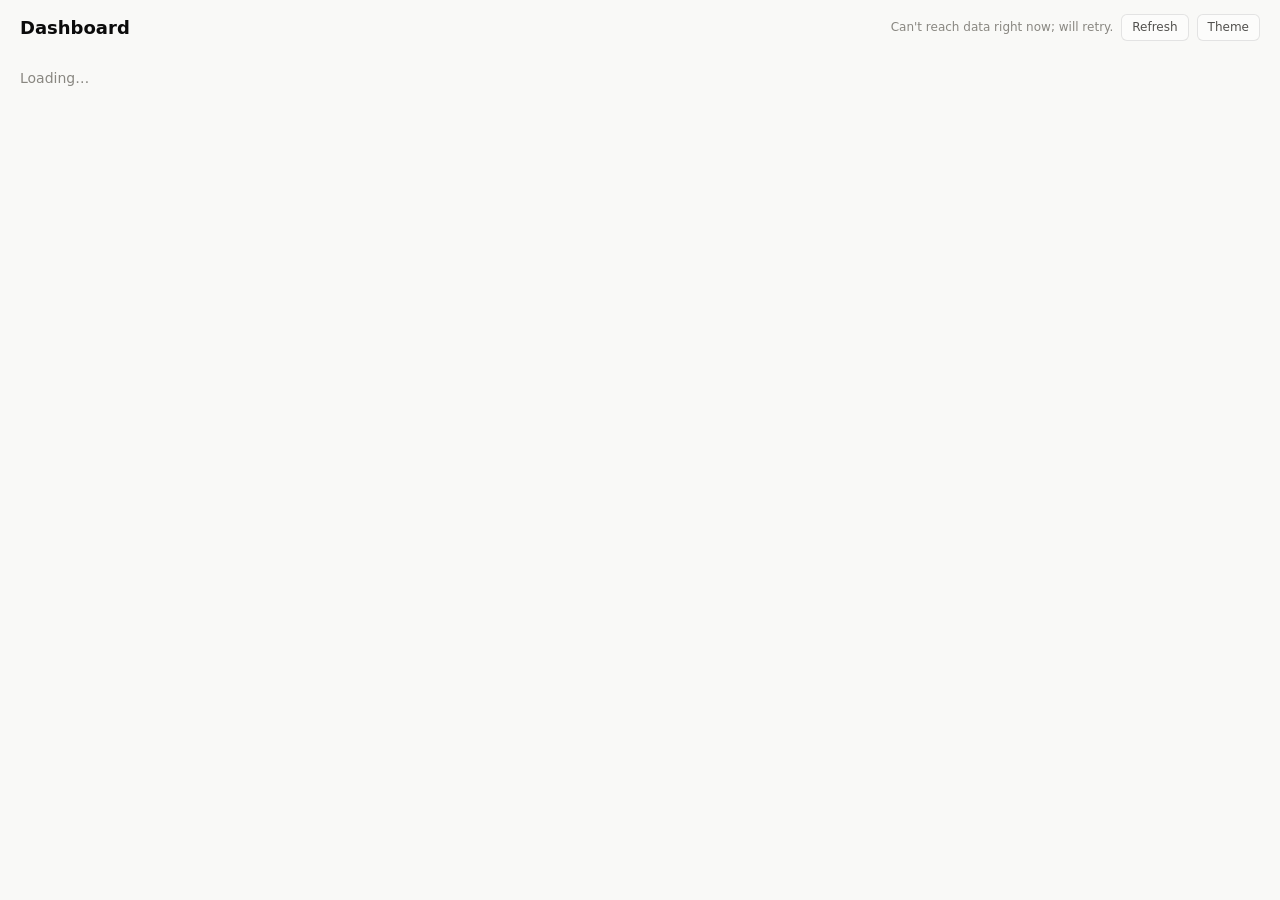
==== site/index.html @ b6b04ed8 "Personal info dashboard Config-driven dashboard on GitHub Pages; data collected by GitHub Actions. H" ====
<!doctype html>
<html lang="en">
<head>
  <meta charset="utf-8">
  <meta name="viewport" content="width=device-width, initial-scale=1">
  <meta name="robots" content="noindex">
  <title>Dashboard</title>
  <link rel="icon" href="data:image/svg+xml,%3Csvg xmlns='http://www.w3.org/2000/svg' viewBox='0 0 16 16'%3E%3Crect x='1' y='1' width='6' height='6' rx='1.5' fill='%232a78d6'/%3E%3Crect x='9' y='1' width='6' height='6' rx='1.5' fill='%23eb6834'/%3E%3Crect x='1' y='9' width='6' height='6' rx='1.5' fill='%231baf7a'/%3E%3Crect x='9' y='9' width='6' height='6' rx='1.5' fill='%23898781'/%3E%3C/svg%3E">
  <link rel="stylesheet" href="style.css">
  <script>
    // Apply a saved theme before first paint to avoid a flash.
    try { const t = localStorage.getItem("theme"); if (t) document.documentElement.dataset.theme = t; } catch (e) {}
  </script>
</head>
<body>
  <header class="top">
    <h1 id="site-title">Dashboard</h1>
    <div class="top-actions">
      <span id="generated" class="muted" aria-live="polite"></span>
      <button id="refresh" type="button" title="Check for new data now">Refresh</button>
      <button id="theme" type="button" title="Toggle light / dark">Theme</button>
    </div>
  </header>
  <main id="grid">
    <p id="boot" class="muted">Loading…</p>
  </main>
  <noscript><p class="muted">This dashboard needs JavaScript.</p></noscript>
  <script src="vendor/chart.umd.min.js"></script>
  <script type="module" src="js/app.js"></script>
</body>
</html>
---- site/style.css ----
/* Minimal dashboard styles. Colors are roles (CSS variables) so light/dark swap in one place. */
:root {
  color-scheme: light;
  --page: #f9f9f7;
  --surface: #fcfcfb;
  --ink: #0b0b0b;
  --ink-2: #52514e;
  --muted: #898781;
  --grid: #e1e0d9;
  --axis: #c3c2b7;
  --border: rgba(11, 11, 11, 0.10);
  --link: #1c5cab;
  --up: #006300;
  --down: #d03b3b;
  --warn: #fab219;
  --series-1: #2a78d6;   /* blue   */
  --series-2: #eb6834;   /* orange */
  --series-3: #1baf7a;   /* aqua   */
  --radius: 10px;
  font-family: system-ui, -apple-system, "Segoe UI", sans-serif;
}
@media (prefers-color-scheme: dark) {
  :root:where(:not([data-theme="light"])) {
    color-scheme: dark;
    --page: #0d0d0d; --surface: #1a1a19; --ink: #f0efec; --ink-2: #c3c2b7; --muted: #898781;
    --grid: #2c2c2a; --axis: #383835; --border: rgba(255, 255, 255, 0.10); --link: #86b6ef;
    --up: #0ca30c; --down: #e66767;
    --series-1: #3987e5; --series-2: #d95926; --series-3: #199e70;
  }
}
:root[data-theme="dark"] {
  color-scheme: dark;
  --page: #0d0d0d; --surface: #1a1a19; --ink: #f0efec; --ink-2: #c3c2b7; --muted: #898781;
  --grid: #2c2c2a; --axis: #383835; --border: rgba(255, 255, 255, 0.10); --link: #86b6ef;
  --up: #0ca30c; --down: #e66767;
  --series-1: #3987e5; --series-2: #d95926; --series-3: #199e70;
}

* { box-sizing: border-box; }
body { margin: 0; background: var(--page); color: var(--ink); font-size: 14px; line-height: 1.4; }
a { color: var(--link); text-decoration: none; }
a:hover { text-decoration: underline; }
.muted { color: var(--muted); }
.small { font-size: 12px; }
.num { font-variant-numeric: tabular-nums; }

.top {
  display: flex; flex-wrap: wrap; gap: 8px; align-items: center; justify-content: space-between;
  padding: 14px 20px; max-width: 1500px; margin: 0 auto;
}
.top h1 { font-size: 18px; margin: 0; font-weight: 600; }
.top-actions { display: flex; gap: 8px; align-items: center; font-size: 12px; }
button {
  font: inherit; font-size: 12px; color: var(--ink-2); background: var(--surface);
  border: 1px solid var(--border); border-radius: 6px; padding: 4px 10px; cursor: pointer;
}
button:hover { color: var(--ink); }

#grid {
  display: grid; gap: 14px; padding: 0 20px 28px; max-width: 1500px; margin: 0 auto;
  grid-template-columns: repeat(auto-fill, minmax(min(340px, 100%), 1fr));
  grid-auto-flow: row dense;   /* let a narrow card fill a gap left by a wide one */
}
@media (max-width: 480px) {
  .top, #grid { padding-left: 10px; padding-right: 10px; }
  .card { padding: 12px; }
}
@media (min-width: 820px) { .card.wide { grid-column: span 2; } }

.card {
  background: var(--surface); border: 1px solid var(--border); border-radius: var(--radius);
  padding: 14px 16px; min-width: 0; display: flex; flex-direction: column; gap: 8px;
}
.card-head { display: flex; justify-content: space-between; align-items: baseline; gap: 8px; }
.card-head h2 { font-size: 14px; font-weight: 600; margin: 0; }
.card-meta { font-size: 11px; color: var(--muted); white-space: nowrap; }
.card-body { min-width: 0; }
.notice {
  font-size: 12px; color: var(--ink-2); border-left: 3px solid var(--warn); padding: 2px 8px; margin: 0;
}
.notice.err { border-left-color: var(--down); }

/* lists */
.groups { display: grid; gap: 4px 20px; grid-template-columns: repeat(auto-fit, minmax(260px, 1fr)); }
.group h3 { font-size: 11px; font-weight: 600; text-transform: uppercase; letter-spacing: .04em; color: var(--ink-2); margin: 4px 0 2px; }
.items { list-style: none; margin: 0; padding: 0; }
.items li { padding: 6px 0; border-top: 1px solid var(--grid); }
.items li:first-child { border-top: 0; }
.items .t { display: block; color: var(--ink); }
.items .t:hover { color: var(--link); }
.items .s { font-size: 11px; color: var(--muted); }
.wide .items.cols { column-count: 2; column-gap: 24px; }
.wide .items.cols li { break-inside: avoid; }
@media (max-width: 819px) { .wide .items.cols { column-count: 1; } }

/* tables */
.table-wrap { overflow-x: auto; }
table { border-collapse: collapse; width: 100%; font-variant-numeric: tabular-nums; }
th, td { padding: 5px 8px; text-align: right; border-bottom: 1px solid var(--grid); white-space: nowrap; }
th:first-child, td:first-child { text-align: left; }
th { font-size: 11px; font-weight: 600; color: var(--ink-2); }
td .sub { display: block; font-size: 11px; color: var(--muted); }
tr:last-child td { border-bottom: 0; }
.key { display: inline-block; width: 10px; height: 10px; border-radius: 3px; margin-right: 6px; vertical-align: -1px; }
.tag { font-size: 10px; border: 1px solid var(--border); border-radius: 4px; padding: 0 4px; margin-left: 4px; color: var(--ink-2); }

/* stock */
.quote { display: flex; align-items: baseline; gap: 10px; flex-wrap: wrap; }
.quote .price { font-size: 28px; font-weight: 600; }
.up { color: var(--up); }
.down { color: var(--down); }

table.quotes td { padding-top: 4px; padding-bottom: 4px; }
.group-row td { font-size: 11px; font-weight: 600; text-transform: uppercase; letter-spacing: .04em; color: var(--ink-2); padding-top: 10px; }
.spark { display: block; margin-left: auto; }
@media (max-width: 480px) { .spark-col { display: none; } }

/* game scores */
.game { padding: 6px 0 8px; border-top: 1px solid var(--grid); }
.group h3 + .game, .group p + .game { border-top: 0; }
.game-head { font-size: 13px; margin-bottom: 2px; }
.game-head .s { font-size: 11px; color: var(--muted); }
.game-head .live { color: var(--down); font-weight: 600; }
table.box th, table.box td { padding: 2px 6px; border-bottom: 0; text-align: center; }
table.box th:first-child, table.box td:first-child { text-align: left; width: 40%; }
table.box td:last-child, table.box th:last-child { text-align: right; }
table.box tr.win td:first-child { font-weight: 600; }

/* charts */
.chart { position: relative; height: 230px; }
.chart.short { height: 170px; }
.legend { display: flex; flex-wrap: wrap; gap: 4px 14px; font-size: 11px; color: var(--ink-2); }
.legend .sw { display: inline-block; width: 16px; height: 0; border-top: 2px solid; margin-right: 5px; vertical-align: 3px; }
.legend .sw.dash { border-top-style: dashed; }
pre.raw { font-size: 11px; overflow: auto; max-height: 260px; margin: 0; color: var(--ink-2); }
table.quotes a, .quote a { color: inherit; }
table.quotes a:hover, .quote a:hover { color: var(--link); }
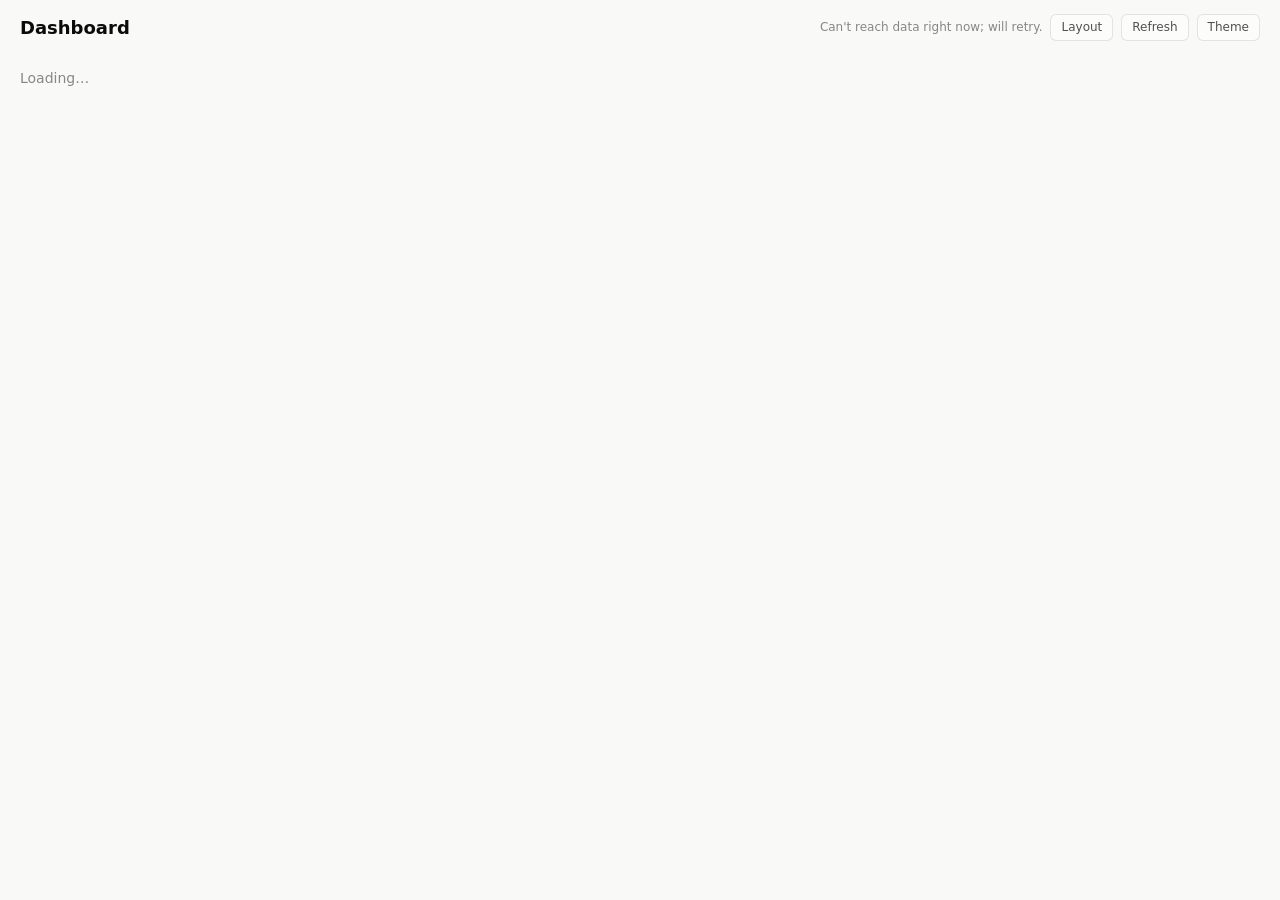
==== commit 050b8fc9: "Rearrange cards per tab (Layout mode) and a hidden ?export of the layout - Layout button: drag cards" ====
--- a/site/index.html
+++ b/site/index.html
@@ -17,10 +17,19 @@
     <h1 id="site-title">Dashboard</h1>
     <div class="top-actions">
       <span id="generated" class="muted" aria-live="polite"></span>
+      <button id="layout" type="button" title="Rearrange the cards on this tab" aria-pressed="false">Layout</button>
       <button id="refresh" type="button" title="Check for new data now">Refresh</button>
       <button id="theme" type="button" title="Toggle light / dark">Theme</button>
     </div>
   </header>
+  <nav id="sections" class="sections" aria-label="Sections" hidden></nav>
+  <div id="layout-bar" class="layout-bar" hidden>
+    <span>Drag <span aria-hidden="true">⠿</span> or use ↑ ↓ to rearrange this tab. Saved in this browser.</span>
+    <span class="layout-actions">
+      <button id="layout-reset" type="button" title="Back to the default order for this tab">Reset order</button>
+      <button id="layout-done" type="button">Done</button>
+    </span>
+  </div>
   <main id="grid">
     <p id="boot" class="muted">Loading…</p>
   </main>
--- a/site/style.css
+++ b/site/style.css
@@ -41,6 +41,7 @@
 a { color: var(--link); text-decoration: none; }
 a:hover { text-decoration: underline; }
 .muted { color: var(--muted); }
+#generated.stale { color: var(--down); font-weight: 600; }
 .small { font-size: 12px; }
 .num { font-variant-numeric: tabular-nums; }
 
@@ -49,12 +50,23 @@
   padding: 14px 20px; max-width: 1500px; margin: 0 auto;
 }
 .top h1 { font-size: 18px; margin: 0; font-weight: 600; }
-.top-actions { display: flex; gap: 8px; align-items: center; font-size: 12px; }
+.top-actions { display: flex; flex-wrap: wrap; justify-content: flex-end; gap: 6px 8px; align-items: center; font-size: 12px; }
 button {
   font: inherit; font-size: 12px; color: var(--ink-2); background: var(--surface);
   border: 1px solid var(--border); border-radius: 6px; padding: 4px 10px; cursor: pointer;
 }
 button:hover { color: var(--ink); }
+
+.sections { display: flex; gap: 4px; flex-wrap: wrap; max-width: 1500px; margin: 0 auto 12px; padding: 0 20px;
+  border-bottom: 1px solid var(--grid); }
+.sections a { padding: 7px 12px; color: var(--ink-2); border-bottom: 2px solid transparent; margin-bottom: -1px; font-size: 13px; }
+.sections a:hover { color: var(--ink); text-decoration: none; }
+.sections a.active { color: var(--ink); border-bottom-color: var(--series-1); font-weight: 600; }
+.card[hidden], .sections[hidden] { display: none; }
+.card-tools { display: flex; align-items: baseline; gap: 6px; }
+.pin { border: 0; background: none; padding: 0 2px; font-size: 14px; line-height: 1; color: var(--muted); cursor: pointer; }
+.pin[aria-pressed="true"] { color: var(--warn); }
+.pin:hover { color: var(--ink); }
 
 #grid {
   display: grid; gap: 14px; padding: 0 20px 28px; max-width: 1500px; margin: 0 auto;
@@ -62,7 +74,7 @@
   grid-auto-flow: row dense;   /* let a narrow card fill a gap left by a wide one */
 }
 @media (max-width: 480px) {
-  .top, #grid { padding-left: 10px; padding-right: 10px; }
+  .top, #grid, .sections { padding-left: 10px; padding-right: 10px; }
   .card { padding: 12px; }
 }
 @media (min-width: 820px) { .card.wide { grid-column: span 2; } }
@@ -126,12 +138,91 @@
 table.box td:last-child, table.box th:last-child { text-align: right; }
 table.box tr.win td:first-child { font-weight: 600; }
 
+/* tabs and segmented buttons (see js/tabs.js) */
+.tab-controls { display: flex; flex-wrap: wrap; justify-content: space-between; align-items: flex-end; gap: 6px 12px;
+  border-bottom: 1px solid var(--grid); }
+.tabbar { display: flex; flex-wrap: wrap; gap: 2px; }
+.tabbar button { border: 0; border-bottom: 2px solid transparent; border-radius: 0; background: none; padding: 6px 10px;
+  font-size: 13px; color: var(--ink-2); }
+.tabbar button.active { color: var(--ink); border-bottom-color: var(--series-1); font-weight: 600; }
+.seg { display: inline-flex; border: 1px solid var(--border); border-radius: 6px; overflow: hidden; margin-bottom: 5px; }
+.seg button { border: 0; border-radius: 0; padding: 3px 8px; font-size: 11px; background: none; }
+.seg button + button { border-left: 1px solid var(--border); }
+.seg button.active { background: var(--ink); color: var(--surface); }
+.tab-panel { display: flex; flex-direction: column; gap: 8px; padding-top: 8px; }
+.quote a.price { color: inherit; }
+.candle-key { display: inline-block; width: 6px; height: 11px; border-radius: 1px; margin-right: 2px; vertical-align: -1px; }
+.up-bg { background: var(--up); }
+.down-bg { background: var(--down); margin-right: 5px; }
+
+/* calendar */
+.cal { list-style: none; margin: 0; padding: 0; }
+.cal li { display: grid; grid-template-columns: 82px 1fr auto; gap: 10px; align-items: baseline;
+  padding: 6px 0; border-top: 1px solid var(--grid); }
+.cal li:first-child { border-top: 0; }
+.cal .sub { display: block; font-size: 11px; color: var(--muted); }
+.cal-what a { color: var(--ink); }
+.cal-when { text-align: right; white-space: nowrap; }
+.cal li.soon .cal-when .sub { color: var(--ink); font-weight: 600; }
+
+/* AI briefing */
+.brief-title { font-weight: 600; margin: 0; }
+.brief { margin: 0; padding: 0; list-style: none; }
+.brief li { padding: 5px 0; border-top: 1px solid var(--grid); }
+.brief li:first-child { border-top: 0; }
+.brief .tag { margin: 0 4px 0 0; }
+
+.alt-rate { display: flex; align-items: baseline; gap: 8px; flex-wrap: wrap; font-size: 15px; }
+.alt-rate a { font-weight: 600; }
+
 /* charts */
 .chart { position: relative; height: 230px; }
 .chart.short { height: 170px; }
+.chart.tall { height: 380px; }
 .legend { display: flex; flex-wrap: wrap; gap: 4px 14px; font-size: 11px; color: var(--ink-2); }
 .legend .sw { display: inline-block; width: 16px; height: 0; border-top: 2px solid; margin-right: 5px; vertical-align: 3px; }
 .legend .sw.dash { border-top-style: dashed; }
 pre.raw { font-size: 11px; overflow: auto; max-height: 260px; margin: 0; color: var(--ink-2); }
 table.quotes a, .quote a { color: inherit; }
 table.quotes a:hover, .quote a:hover { color: var(--link); }
+
+/* market sentiment */
+th.l, td.l { text-align: left; }
+td.l .small { white-space: normal; }
+.fg-head { display: flex; flex-direction: column; gap: 6px; margin-bottom: 4px; }
+.fg-rating { font-size: 16px; font-weight: 600; }
+.fg-ago { display: flex; flex-wrap: wrap; gap: 4px 16px; color: var(--ink-2); }
+.gauge { max-width: 520px; }
+.gauge-track { position: relative; display: flex; gap: 2px; height: 10px; }
+.gauge-zone { height: 100%; border-radius: 2px; }
+.gauge-marker { position: absolute; top: -4px; width: 4px; height: 18px; margin-left: -2px; border-radius: 2px;
+  background: var(--ink); box-shadow: 0 0 0 2px var(--surface); }
+.gauge-scale { display: flex; justify-content: space-between; font-size: 10px; color: var(--muted); margin-top: 3px; }
+.sent-tables { display: grid; grid-template-columns: repeat(auto-fit, minmax(300px, 1fr)); gap: 4px 20px; }
+.bar-col { width: 30%; }
+.meter { display: block; height: 6px; min-width: 60px; border-radius: 3px; background: var(--grid); overflow: hidden; }
+.meter-fill { display: block; height: 100%; border-radius: 3px; }
+
+/* layout edit mode (Layout button): drag handle and up / down buttons on each card */
+.move { display: none; border: 1px solid var(--border); background: none; padding: 0 6px; font-size: 12px; line-height: 18px;
+  color: var(--ink-2); }
+.move:disabled { opacity: .35; cursor: default; }
+.editing .move { display: inline-block; }
+.move.drag { cursor: grab; touch-action: none; font-size: 14px; }
+.editing .card { outline: 1px dashed var(--axis); outline-offset: 2px; }
+.card.dragging { opacity: .6; outline: 2px solid var(--series-1); }
+.dragging, .dragging * { cursor: grabbing; }
+body.editing { user-select: none; }
+#layout[aria-pressed="true"] { background: var(--ink); color: var(--surface); }
+.layout-bar { display: flex; flex-wrap: wrap; justify-content: space-between; align-items: center; gap: 6px 12px;
+  max-width: 1500px; margin: -4px auto 12px; padding: 0 20px; font-size: 12px; color: var(--ink-2); }
+.layout-bar[hidden] { display: none; }
+.layout-actions { display: flex; gap: 6px; }
+.layout-actions button:disabled { opacity: .45; cursor: default; }
+dialog.export { width: min(720px, 92vw); border: 1px solid var(--border); border-radius: var(--radius);
+  background: var(--surface); color: var(--ink); padding: 14px 16px; }
+dialog.export::backdrop { background: rgba(0, 0, 0, .35); }
+dialog.export p { margin: 0 0 8px; font-size: 13px; }
+dialog.export textarea { width: 100%; box-sizing: border-box; font: 12px/1.4 ui-monospace, Consolas, monospace;
+  background: var(--page); color: var(--ink); border: 1px solid var(--border); border-radius: 6px; padding: 8px; }
+@media (pointer: coarse) { .move { line-height: 26px; padding: 0 9px; } }
